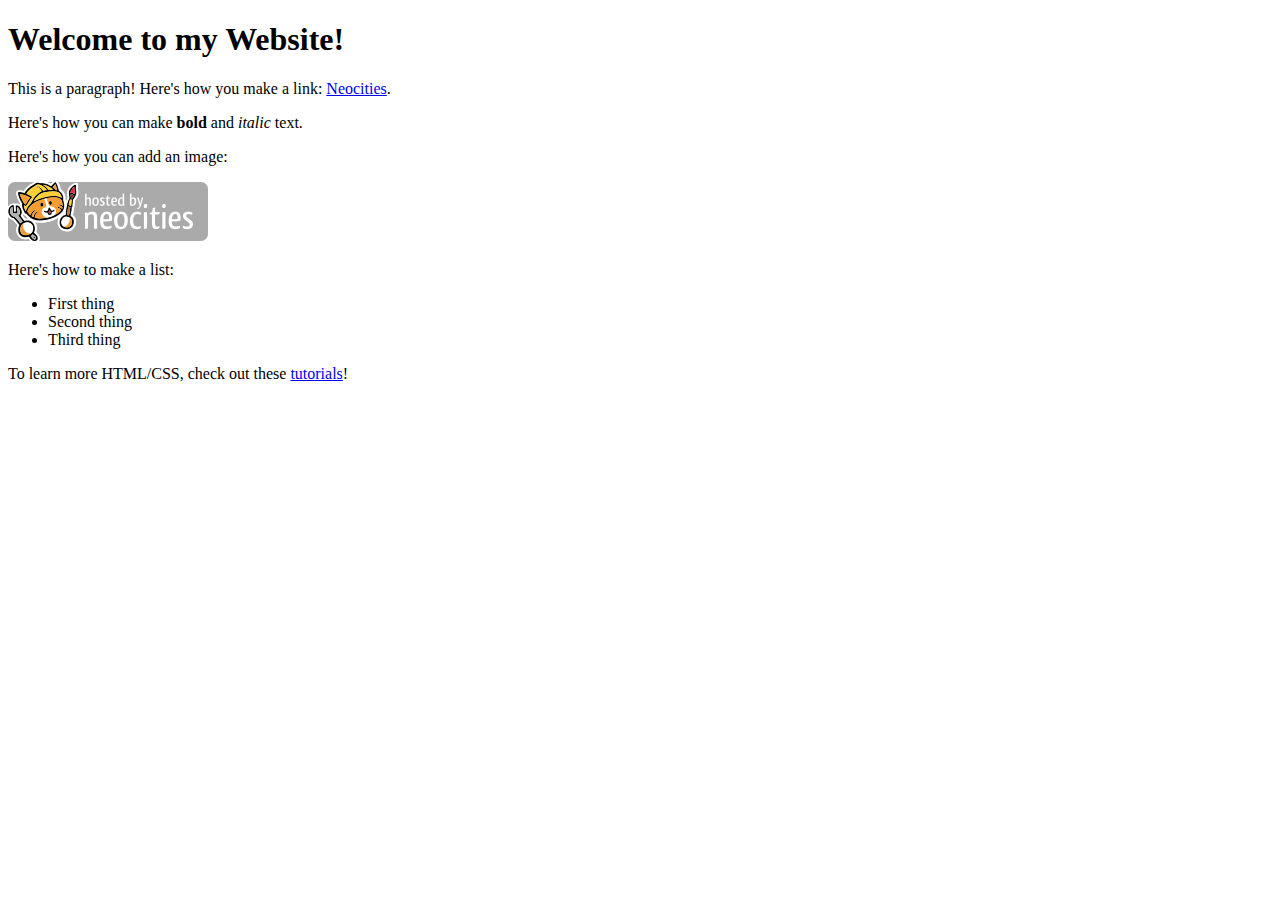
==== main.html @ cbd036ad "Some changes before Rename of local folder." ====
<!DOCTYPE html>
<html>
  <head>
    <meta charset="UTF-8">
    <meta name="viewport" content="width=device-width, initial-scale=1.0">
    <title>The web site of cheezik-at</title>
    <!-- The style.css file allows you to change the look of your web pages.
         If you include the next line in all your web pages, they will all share the same look.
         This makes it easier to make new pages for your site. -->
    <link href="/style.css" rel="stylesheet" type="text/css" media="all">
  </head>
  <body>
    <h1>Welcome to my Website!</h1>

    <p>This is a paragraph! Here's how you make a link: <a href="https://neocities.org">Neocities</a>.</p>

    <p>Here's how you can make <strong>bold</strong> and <em>italic</em> text.</p>

    <p>Here's how you can add an image:</p>
    <img src="/neocities.png">

    <p>Here's how to make a list:</p>

    <ul>
      <li>First thing</li>
      <li>Second thing</li>
      <li>Third thing</li>
    </ul>

    <p>To learn more HTML/CSS, check out these <a href="https://neocities.org/tutorials">tutorials</a>!</p>
  </body>
</html>
---- style.css ----
/* CSS is how you can add style to your website, such as colors, fonts, and positioning of your
   HTML content. To learn how to do something, just try searching Google for questions like
   "how to change link color." */

body {
  background-color: white;
  color: black;
  font-family: Verdana;
}
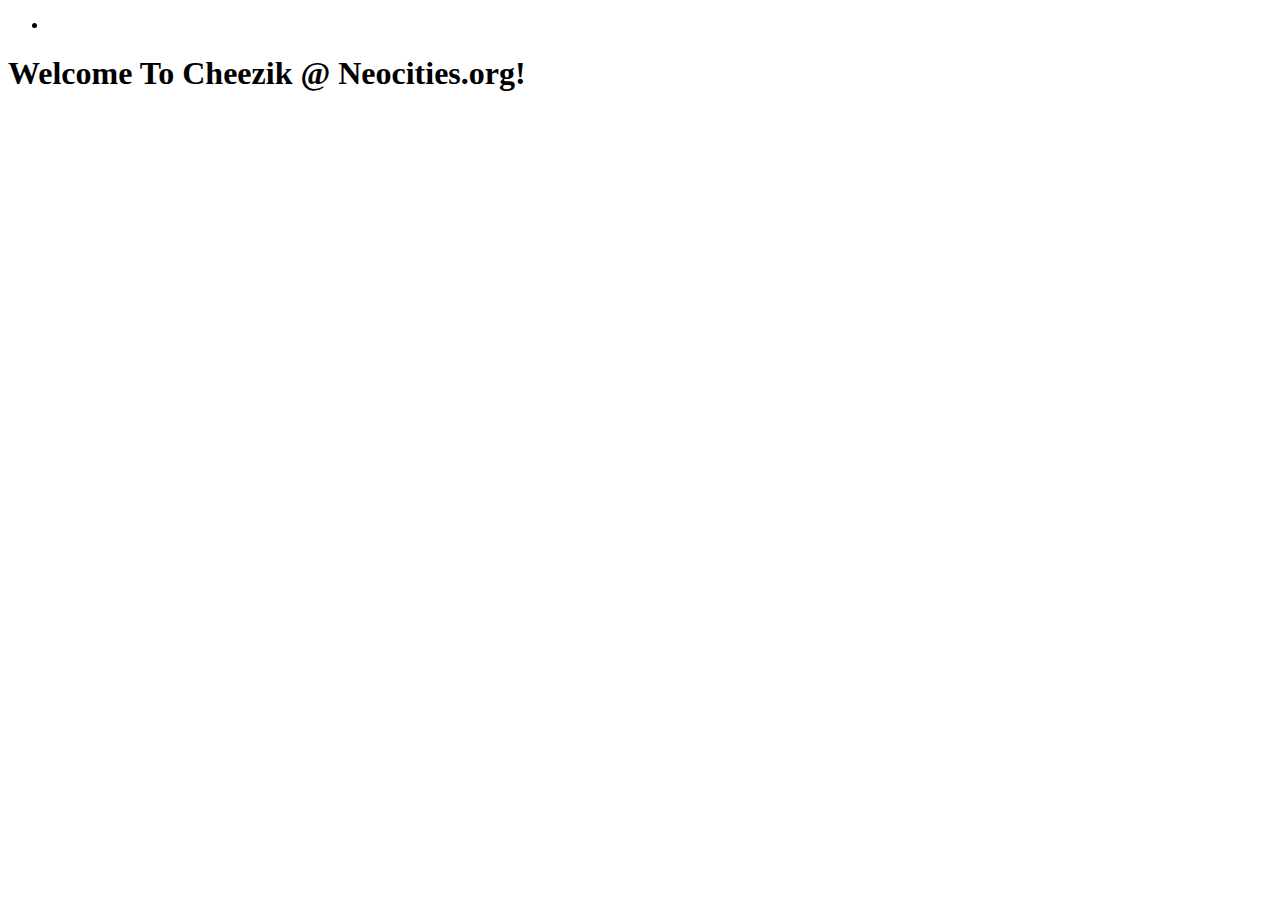
==== commit 550f5cf1: "[CHANGES] Added new .css File, Major overall updates to the whole project!" ====
--- a/main.html
+++ b/main.html
@@ -3,12 +3,39 @@
   <head>
     <meta charset="UTF-8">
     <meta name="viewport" content="width=device-width, initial-scale=1.0">
-    <title>The web site of cheezik-at</title>
+    <title>Cheezik At Neocities.org</title>
     <!-- The style.css file allows you to change the look of your web pages.
          If you include the next line in all your web pages, they will all share the same look.
          This makes it easier to make new pages for your site. -->
-    <link href="/style.css" rel="stylesheet" type="text/css" media="all">
+    <link href="/main.css" rel="stylesheet" type="text/css" media="all">
   </head>
+  <body>
+    <header>
+      <ul>
+        <li></li>
+      </ul>
+    </header>
+    
+    
+    <h1> Welcome To Cheezik @ Neocities.org!</h1>
+
+
+
+
+
+  </body>
+
+
+
+
+
+
+
+
+
+
+
+<!-- !This Was the original Template, Might delete in the future!
   <body>
     <h1>Welcome to my Website!</h1>
 
@@ -28,5 +55,5 @@
     </ul>
 
     <p>To learn more HTML/CSS, check out these <a href="https://neocities.org/tutorials">tutorials</a>!</p>
-  </body>
+  </body>-->
 </html>
--- a/main.css
+++ b/main.css
@@ -0,0 +1,9 @@
+/* CSS is how you can add style to your website, such as colors, fonts, and positioning of your
+   HTML content. To learn how to do something, just try searching Google for questions like
+   "how to change link color." */
+
+body {
+  background-color: white;
+  color: black;
+  font-family: Verdana;
+}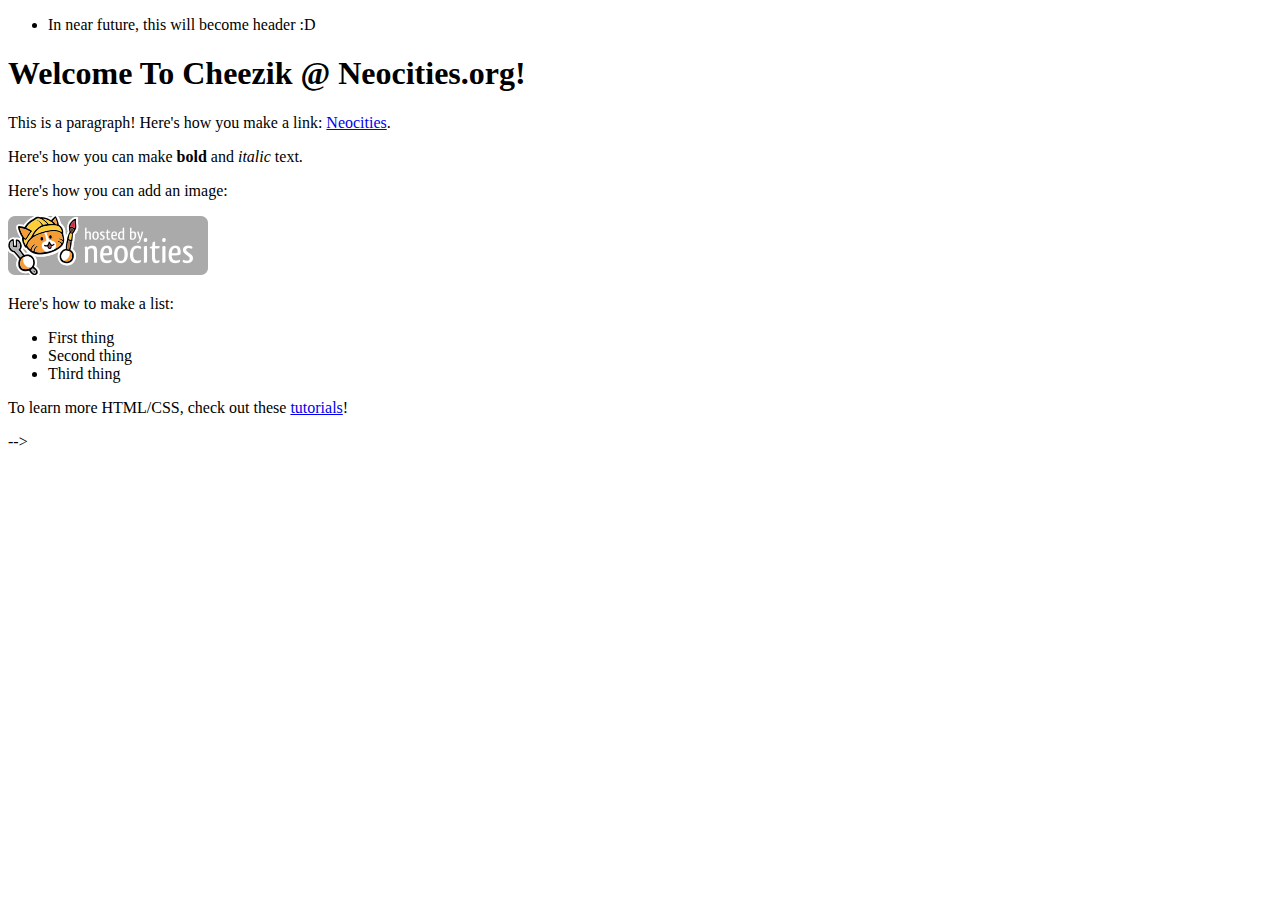
==== commit 6ed6ff20: "more changes to index.css and main.html" ====
--- a/main.html
+++ b/main.html
@@ -12,7 +12,7 @@
   <body>
     <header>
       <ul>
-        <li></li>
+        <li>In near future, this will become header :D</li>
       </ul>
     </header>
     
@@ -23,7 +23,7 @@
 
 
 
-  </body>
+  
 
 
 
@@ -35,9 +35,9 @@
 
 
 
-<!-- !This Was the original Template, Might delete in the future!
-  <body>
-    <h1>Welcome to my Website!</h1>
+<!-- !This Was the original Template, Might delete in the future! -->
+  
+    <h1></h1>
 
     <p>This is a paragraph! Here's how you make a link: <a href="https://neocities.org">Neocities</a>.</p>
 
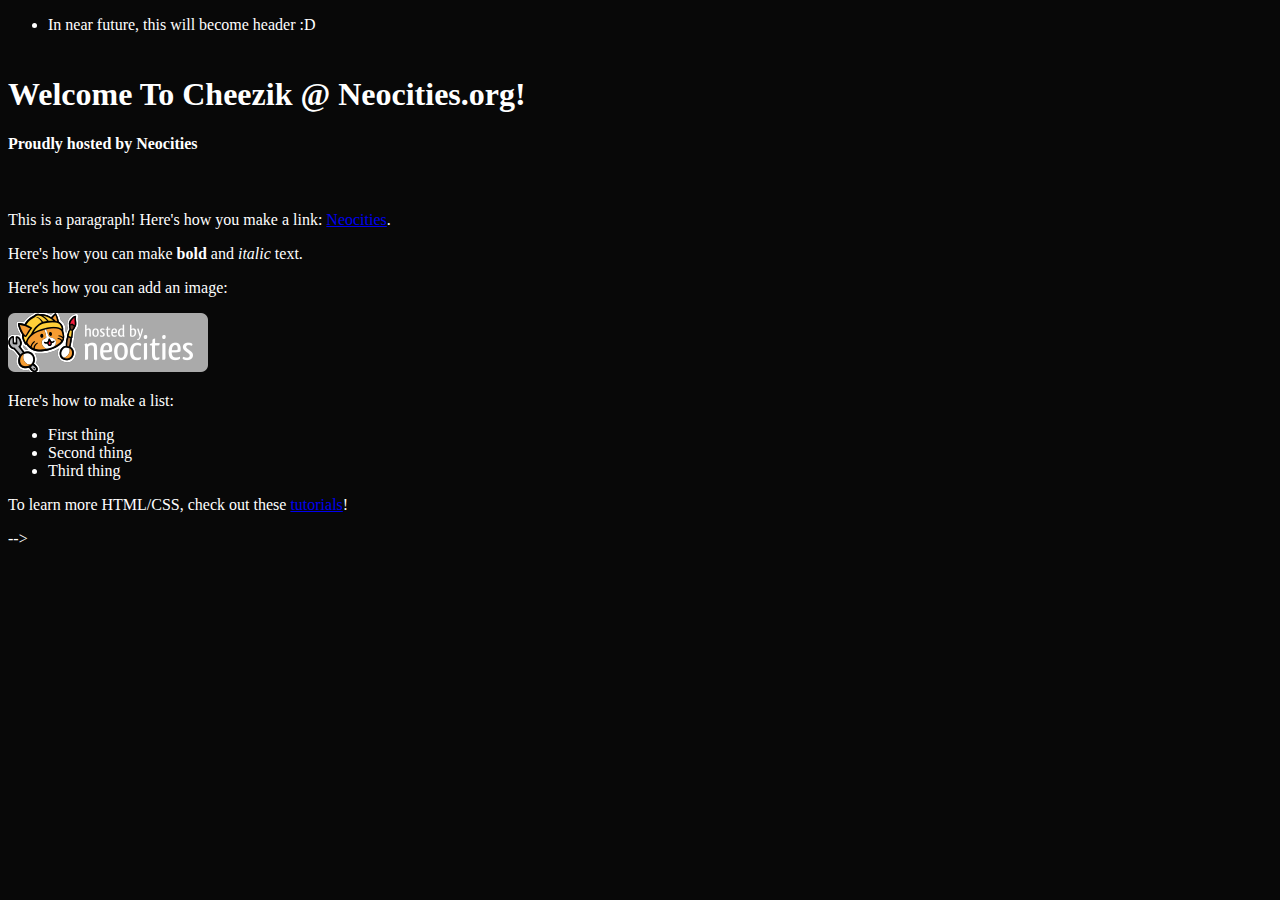
==== commit 6329b0b3: "more minor changes" ====
--- a/main.html
+++ b/main.html
@@ -16,8 +16,10 @@
       </ul>
     </header>
     
-    
+  <section id="sec1">
     <h1> Welcome To Cheezik @ Neocities.org!</h1>
+    <h4>Proudly hosted by Neocities</h4>
+  </section>  
 
 
 
--- a/main.css
+++ b/main.css
@@ -3,7 +3,11 @@
    "how to change link color." */
 
 body {
-  background-color: white;
-  color: black;
+  background-color: rgb(8, 8, 8);
+  color: white;
   font-family: Verdana;
+}
+#sec1{
+  padding-top: 5px;
+  padding-bottom: 15px;
 }